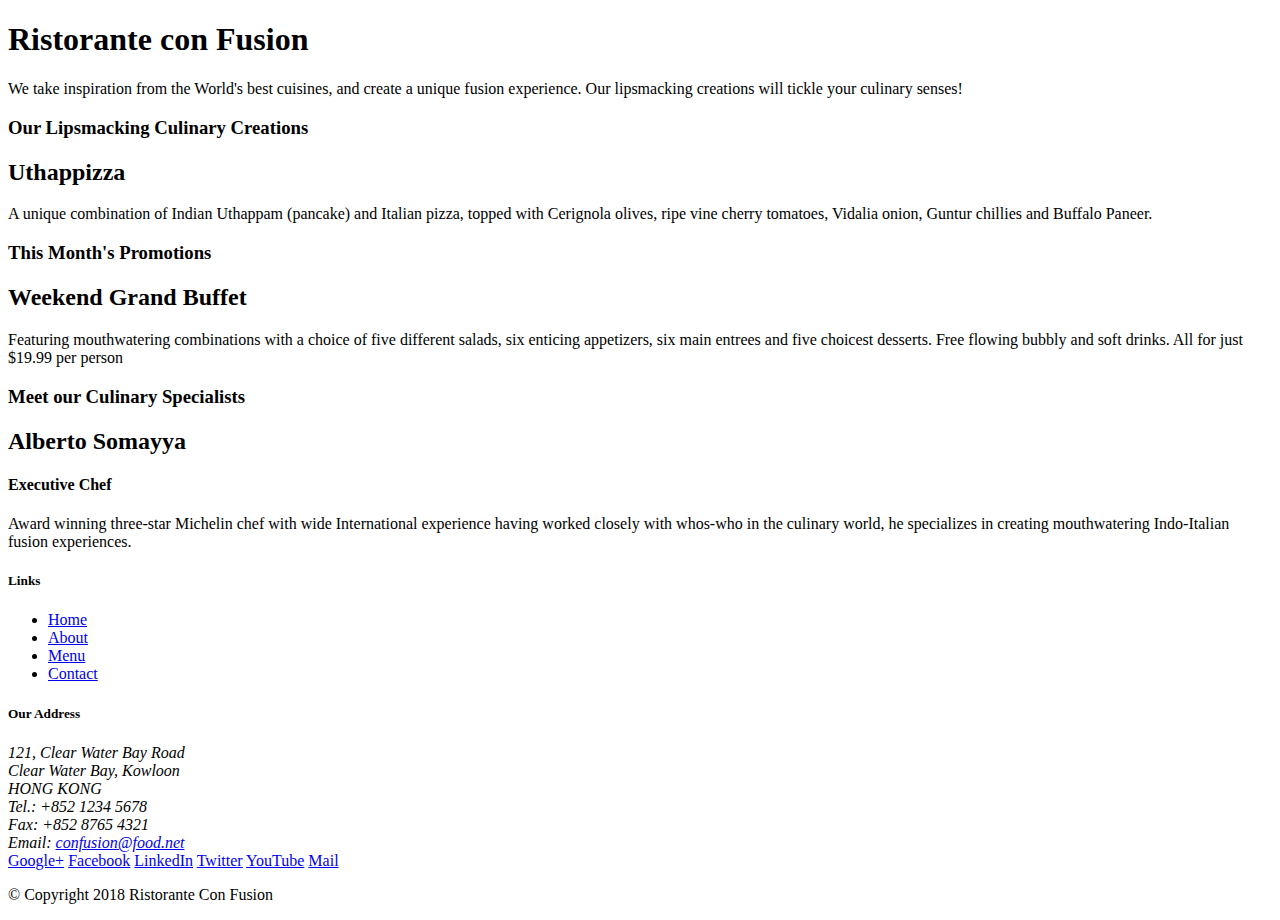
==== conFusion/index.html @ 5438453d "Initial Setup" ====
<!DOCTYPE html>
<html lang="en">

<head>
    <title>Ristorante Con Fusion</title>
</head>

<body>

    <header>
        <div>
            <div>
                <div>
                    <h1>Ristorante con Fusion</h1>
                    <p>We take inspiration from the World's best cuisines, and create a unique fusion experience. Our lipsmacking creations will tickle your culinary senses!</p>
                </div>
                <div>
                </div>
            </div>
        </div>
    </header>

    <div>
        <div>
            <div>
                <h3>Our Lipsmacking Culinary Creations</h3>
            </div>
            <div>
                <h2>Uthappizza</h2>
                <p>A unique combination of Indian Uthappam (pancake) and Italian pizza, topped with Cerignola olives, ripe vine cherry tomatoes, Vidalia onion, Guntur chillies and Buffalo Paneer.</p>
            </div>
        </div>


        <div>
            <div>
                <h3>This Month's Promotions</h3>
            </div>
            <div>
                <h2>Weekend Grand Buffet</h2>
                <p>Featuring mouthwatering combinations with a choice of five different salads, six enticing appetizers, six main entrees and five choicest desserts. Free flowing bubbly and soft drinks. All for just $19.99 per person </p>
            </div>
        </div>

        <div>
            <div>
                <h3>Meet our Culinary Specialists</h3>
            </div>
            <div>
                <h2>Alberto Somayya</h2>
                <h4>Executive Chef</h4>
                <p>Award winning three-star Michelin chef with wide International experience having worked closely with whos-who in the culinary world, he specializes in creating mouthwatering Indo-Italian fusion experiences. </p>
            </div>
        </div>
    </div>

    <footer>
        <div>
            <div>             
                <div>
                    <h5>Links</h5>
                    <ul>
                        <li><a href="#">Home</a></li>
                        <li><a href="#">About</a></li>
                        <li><a href="#">Menu</a></li>
                        <li><a href="#">Contact</a></li>
                    </ul>
                </div>
                <div>
                    <h5>Our Address</h5>
                    <address>
		              121, Clear Water Bay Road<br>
		              Clear Water Bay, Kowloon<br>
		              HONG KONG<br>
		              Tel.: +852 1234 5678<br>
		              Fax: +852 8765 4321<br>
		              Email: <a href="mailto:confusion@food.net">confusion@food.net</a>
		           </address>
                </div>
                <div>
                    <div>
                        <a href="http://google.com/+">Google+</a>
                        <a href="http://www.facebook.com/profile.php?id=">Facebook</a>
                        <a href="http://www.linkedin.com/in/">LinkedIn</a>
                        <a href="http://twitter.com/">Twitter</a>
                        <a href="http://youtube.com/">YouTube</a>
                        <a href="mailto:">Mail</a>
                    </div>
                </div>
           </div>
           <div>             
                <div>
                    <p>© Copyright 2018 Ristorante Con Fusion</p>
                </div>
           </div>
        </div>
    </footer>

</body>

</html>
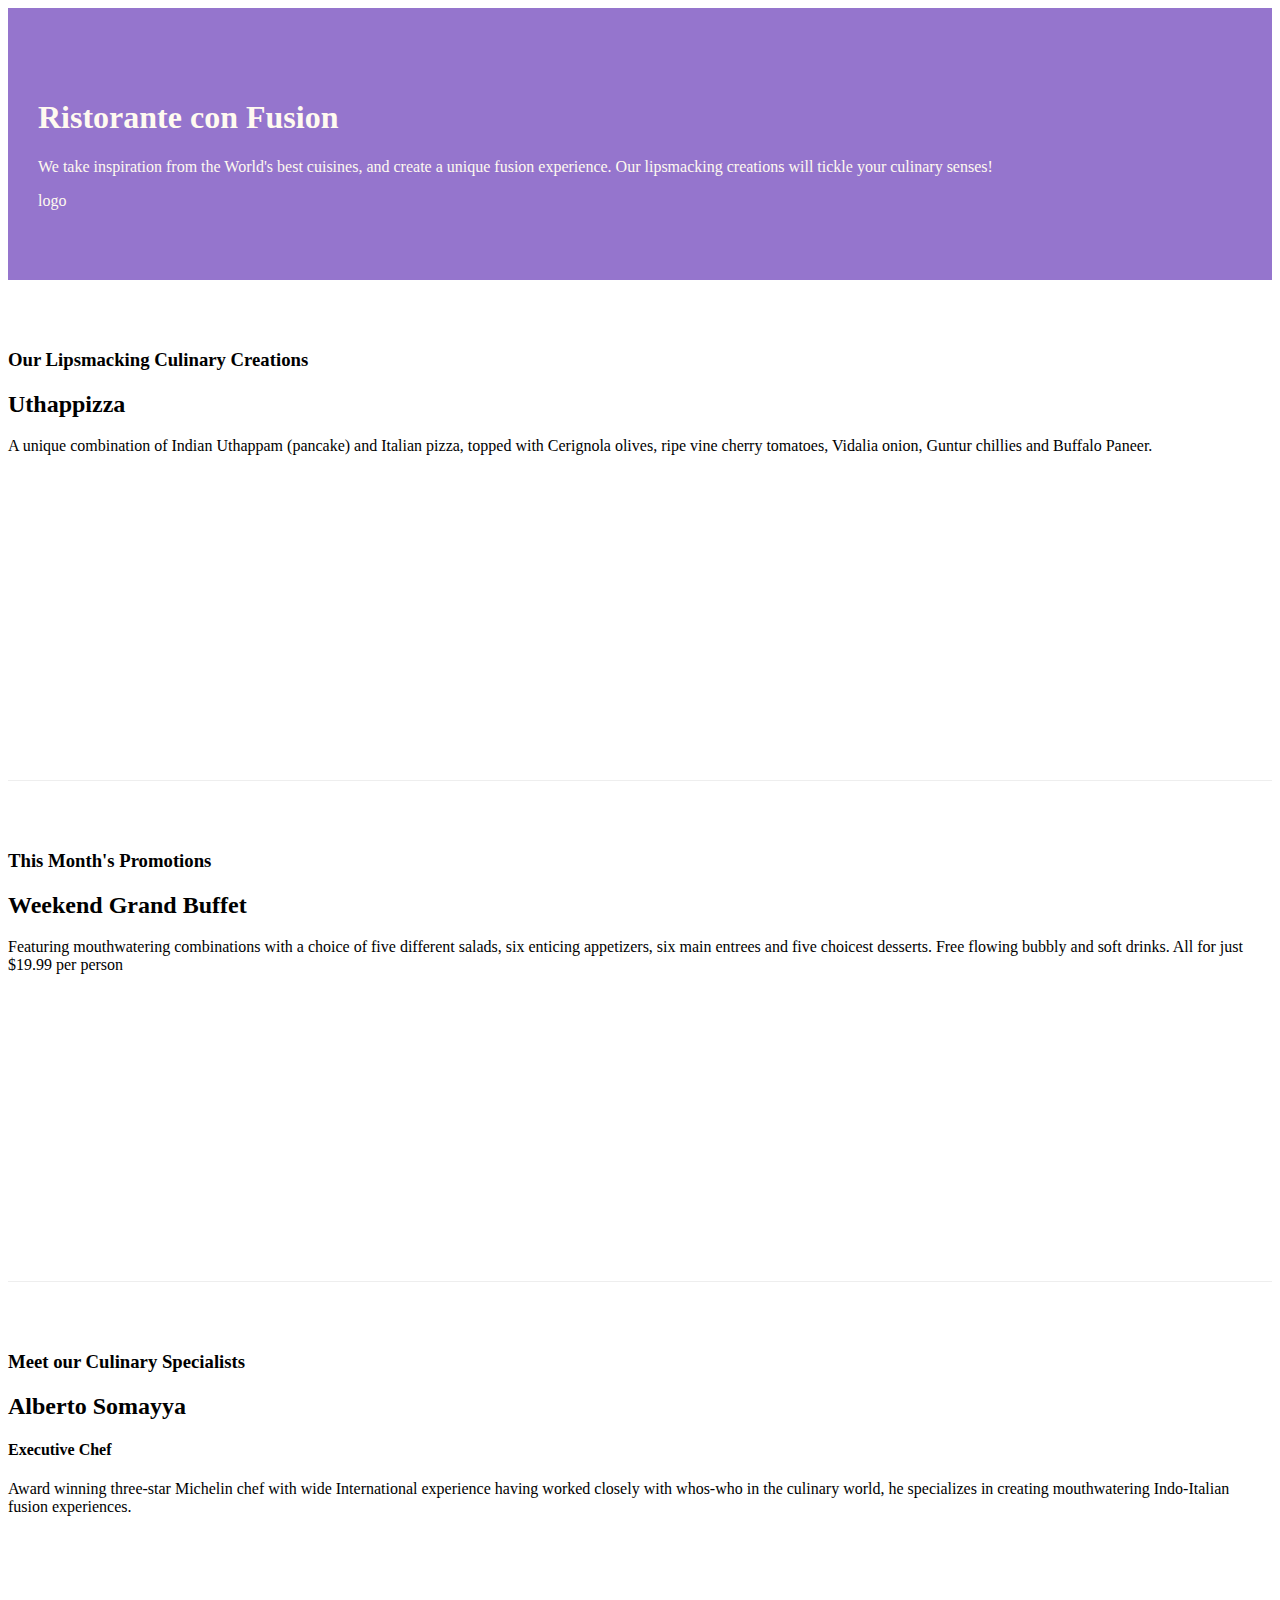
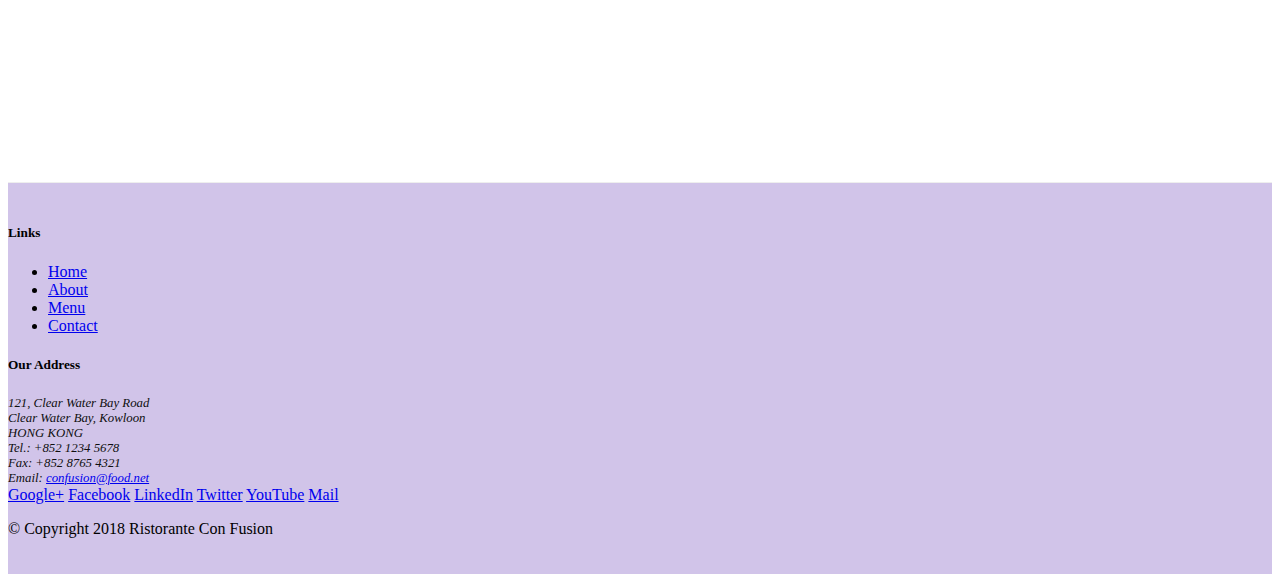
==== commit 75f5a0ed: "Bootstrap Grid Part 2" ====
--- a/conFusion/index.html
+++ b/conFusion/index.html
@@ -2,51 +2,60 @@
 <html lang="en">
 
 <head>
+        <!-- Required meta tags always come first -->
+        <meta charset="utf-8">
+        <meta name="viewport" content="width=device-width, initial-scale=1, shrink-to-fit=no">
+        <meta http-equiv="x-ua-compatible" content="ie=edge">
+    
+        <!-- Bootstrap CSS -->
+        <link rel="stylesheet" href="node_modules/bootstrap/dist/css/bootstrap.min.css">
+        <link rel="stylesheet" href="css/style.css" >
     <title>Ristorante Con Fusion</title>
 </head>
 
 <body>
 
-    <header>
-        <div>
-            <div>
-                <div>
+    <header class="jumbotron">
+        <div class="container">
+            <div class="row row-header">
+                <div class="col-12 col-sm-6"> 
                     <h1>Ristorante con Fusion</h1>
                     <p>We take inspiration from the World's best cuisines, and create a unique fusion experience. Our lipsmacking creations will tickle your culinary senses!</p>
                 </div>
-                <div>
+                <div class="col-12 col-sm">
+                    logo
                 </div>
             </div>
         </div>
     </header>
 
-    <div>
-        <div>
-            <div>
+    <div class="container">
+        <div class="row row-content align-items-center">
+            <div class="col-12 col-sm-4 col-md-3">
                 <h3>Our Lipsmacking Culinary Creations</h3>
             </div>
-            <div>
+            <div class="col col-sm col-md">
                 <h2>Uthappizza</h2>
                 <p>A unique combination of Indian Uthappam (pancake) and Italian pizza, topped with Cerignola olives, ripe vine cherry tomatoes, Vidalia onion, Guntur chillies and Buffalo Paneer.</p>
             </div>
         </div>
 
 
-        <div>
-            <div>
+        <div class="row row-content align-items-center">
+            <div class="col-12 col-sm-4 col-md-3">
                 <h3>This Month's Promotions</h3>
             </div>
-            <div>
+            <div class="col col-sm col-md">
                 <h2>Weekend Grand Buffet</h2>
                 <p>Featuring mouthwatering combinations with a choice of five different salads, six enticing appetizers, six main entrees and five choicest desserts. Free flowing bubbly and soft drinks. All for just $19.99 per person </p>
             </div>
         </div>
 
-        <div>
-            <div>
+        <div class="row row-content align-items-center">
+            <div class="col-12 col-sm-4 col-md-3">
                 <h3>Meet our Culinary Specialists</h3>
             </div>
-            <div>
+            <div class="col col-sm col-md">
                 <h2>Alberto Somayya</h2>
                 <h4>Executive Chef</h4>
                 <p>Award winning three-star Michelin chef with wide International experience having worked closely with whos-who in the culinary world, he specializes in creating mouthwatering Indo-Italian fusion experiences. </p>
@@ -54,19 +63,19 @@
         </div>
     </div>
 
-    <footer>
-        <div>
-            <div>             
-                <div>
+    <footer class="footer">
+        <div class="container">
+            <div class="row">             
+                <div class="col-4 col-sm-2">
                     <h5>Links</h5>
-                    <ul>
+                    <ul class="list-unstyled">
                         <li><a href="#">Home</a></li>
                         <li><a href="#">About</a></li>
                         <li><a href="#">Menu</a></li>
                         <li><a href="#">Contact</a></li>
                     </ul>
                 </div>
-                <div>
+                <div class="col-7 col-sm-5">
                     <h5>Our Address</h5>
                     <address>
 		              121, Clear Water Bay Road<br>
@@ -77,8 +86,8 @@
 		              Email: <a href="mailto:confusion@food.net">confusion@food.net</a>
 		           </address>
                 </div>
-                <div>
-                    <div>
+                <div class="col-12 col-sm-4 align-self-center">
+                    <div class="text-center">
                         <a href="http://google.com/+">Google+</a>
                         <a href="http://www.facebook.com/profile.php?id=">Facebook</a>
                         <a href="http://www.linkedin.com/in/">LinkedIn</a>
@@ -88,14 +97,17 @@
                     </div>
                 </div>
            </div>
-           <div>             
-                <div>
+           <div class="row justify-content-center">             
+                <div class="col-auto">
                     <p>© Copyright 2018 Ristorante Con Fusion</p>
                 </div>
            </div>
         </div>
     </footer>
-
+    <!-- jQuery first, then Popper.js, then Bootstrap JS. -->
+    <script src="node_modules/jquery/dist/jquery.slim.min.js"></script>
+    <script src="node_modules/popper.js/dist/umd/popper.min.js"></script>
+    <script src="node_modules/bootstrap/dist/js/bootstrap.min.js"></script>
 </body>
 
 </html>--- a/conFusion/css/style.css
+++ b/conFusion/css/style.css
@@ -0,0 +1,31 @@
+.row-header{
+    margin: 0px auto;
+    padding: 0px;
+}
+
+
+.row-content {
+    margin: 0px auto;
+    padding: 50px 0px 50px 0px;
+    border-bottom: 1px ridge;
+    min-height: 400px;
+}
+
+.footer{
+    background-color: #d1c4e9;
+    margin: 0px auto;
+    padding: 20px 0px 20px 0px;
+}
+
+.jumbotron{
+    padding: 70px 30px 70px 30px;
+    margin: 0px auto;
+    background: #9575cd;
+    color:floralwhite;
+}
+
+address{
+    font-size: 80%;
+    margin:0px;
+    color:#0f0f0f
+}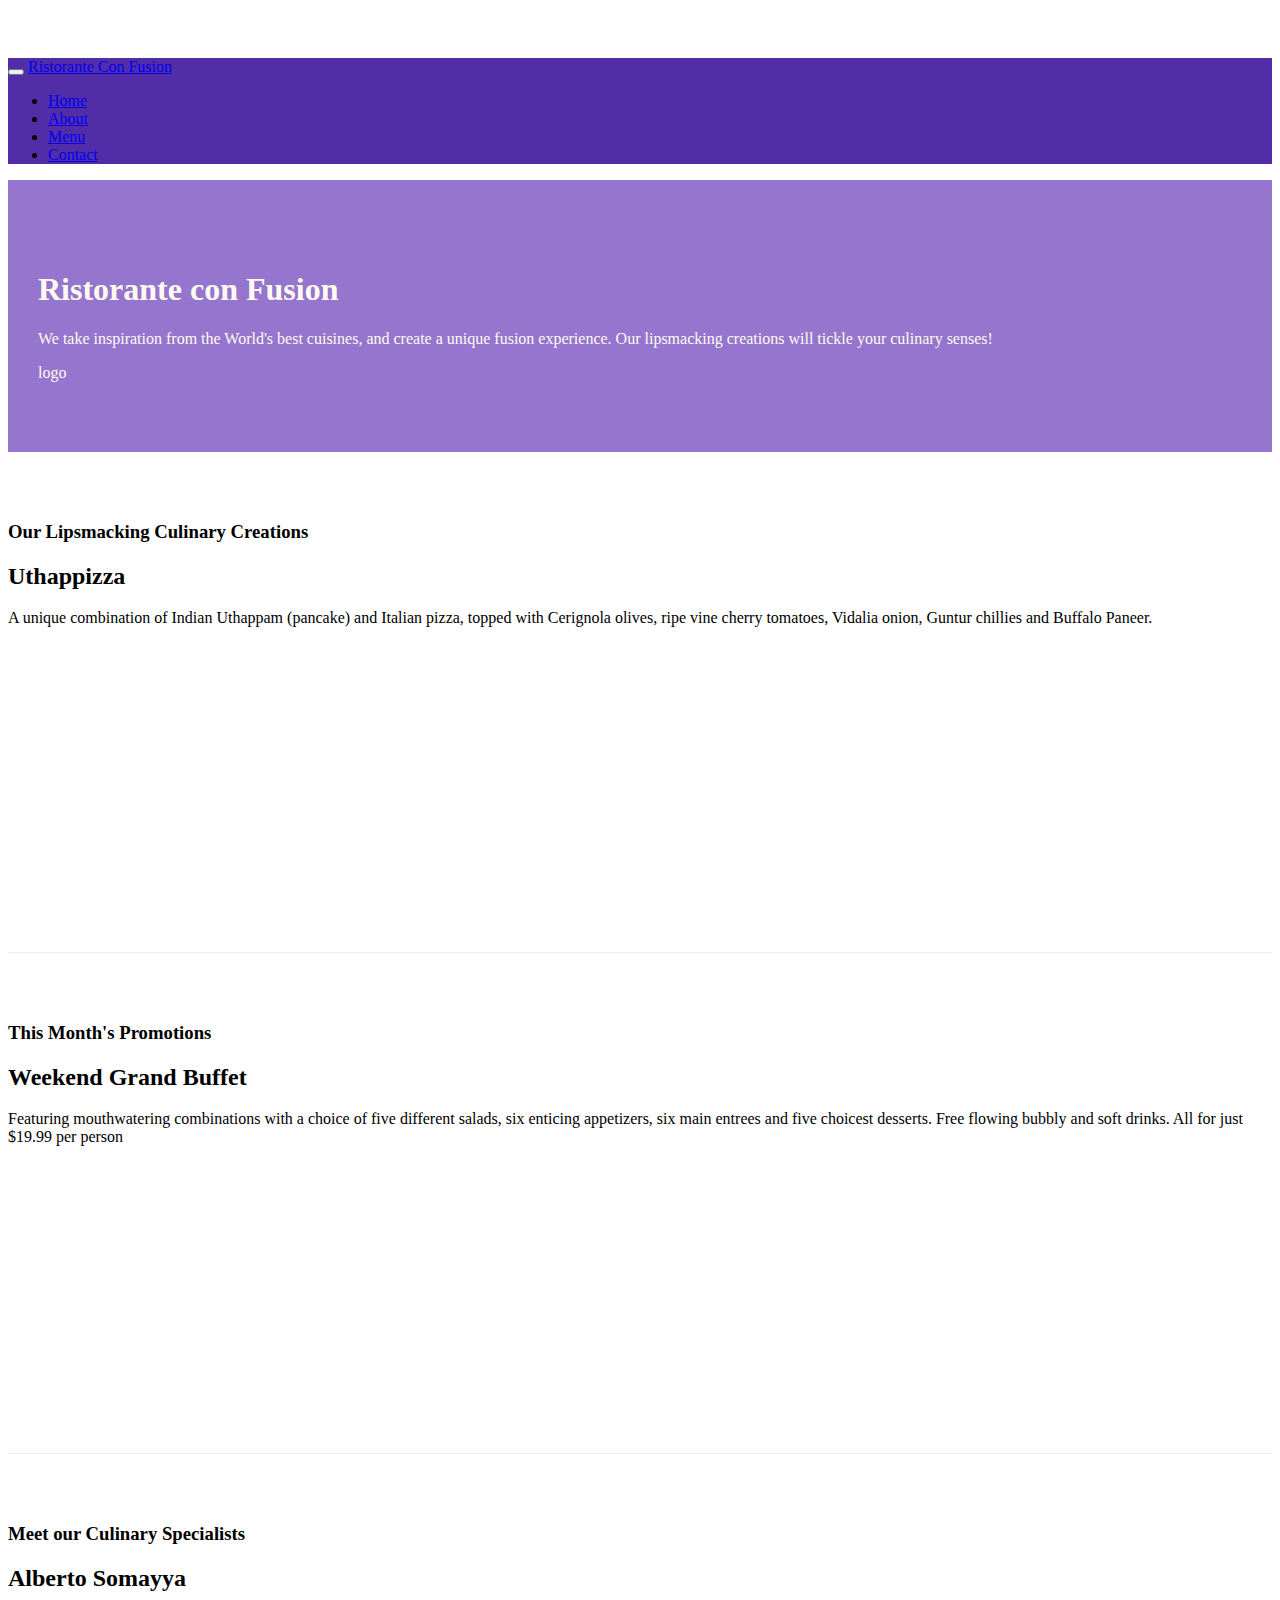
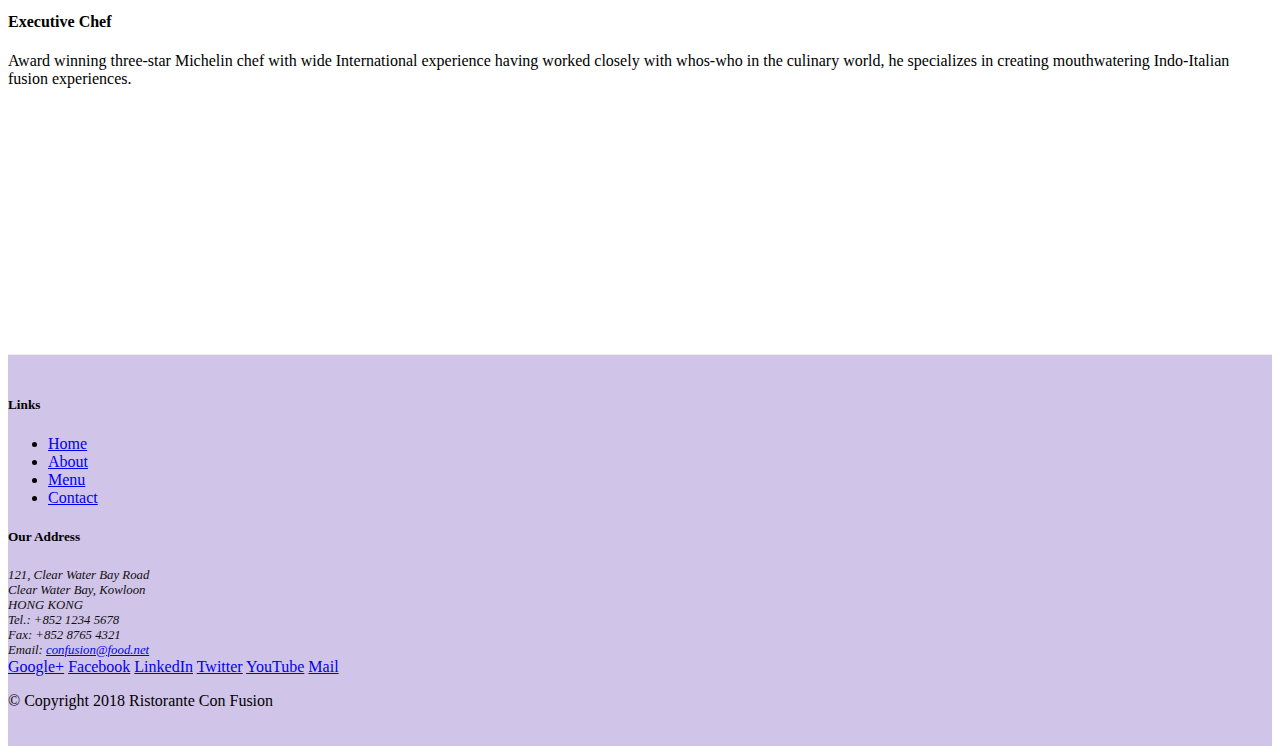
==== commit ad8e5844: "Navbar and Breadcrumbs" ====
--- a/conFusion/index.html
+++ b/conFusion/index.html
@@ -15,6 +15,22 @@
 
 <body>
 
+    <nav class="navbar navbar-dark navbar-expand-sm fixed-top"  >
+        <div class="container">
+            <button class="navbar-toggler" type="button" data-toggle="collapse" data-target="#Navbar">
+                <span class="navbar-toggler-icon"></span>
+            </button>
+            <a class="navbar-brand" href="#">Ristorante Con Fusion</a>
+            <div class="collapse navbar-collapse" id="Navbar">
+            <ul class="navbar-nav mr-auto">
+                <li class="nav-item active"><a class="nav-link" href="#">Home</a></li>
+                <li class="nav-item"><a class="nav-link" href="./aboutus.html">About</a></li>
+                <li class="nav-item"><a class="nav-link" href="#">Menu</a></li>
+                <li class="nav-item"><a class="nav-link" href="#">Contact</a></li>
+            </ul>
+            </div>
+        </div>
+    </nav>
     <header class="jumbotron">
         <div class="container">
             <div class="row row-header">
--- a/conFusion/css/style.css
+++ b/conFusion/css/style.css
@@ -28,4 +28,13 @@
     font-size: 80%;
     margin:0px;
     color:#0f0f0f
+}
+
+body{
+    padding: 50px 0px 0px 0px;
+    z-index:0;
+}
+
+.navbar-dark{
+    background-color:#512DA8 
 }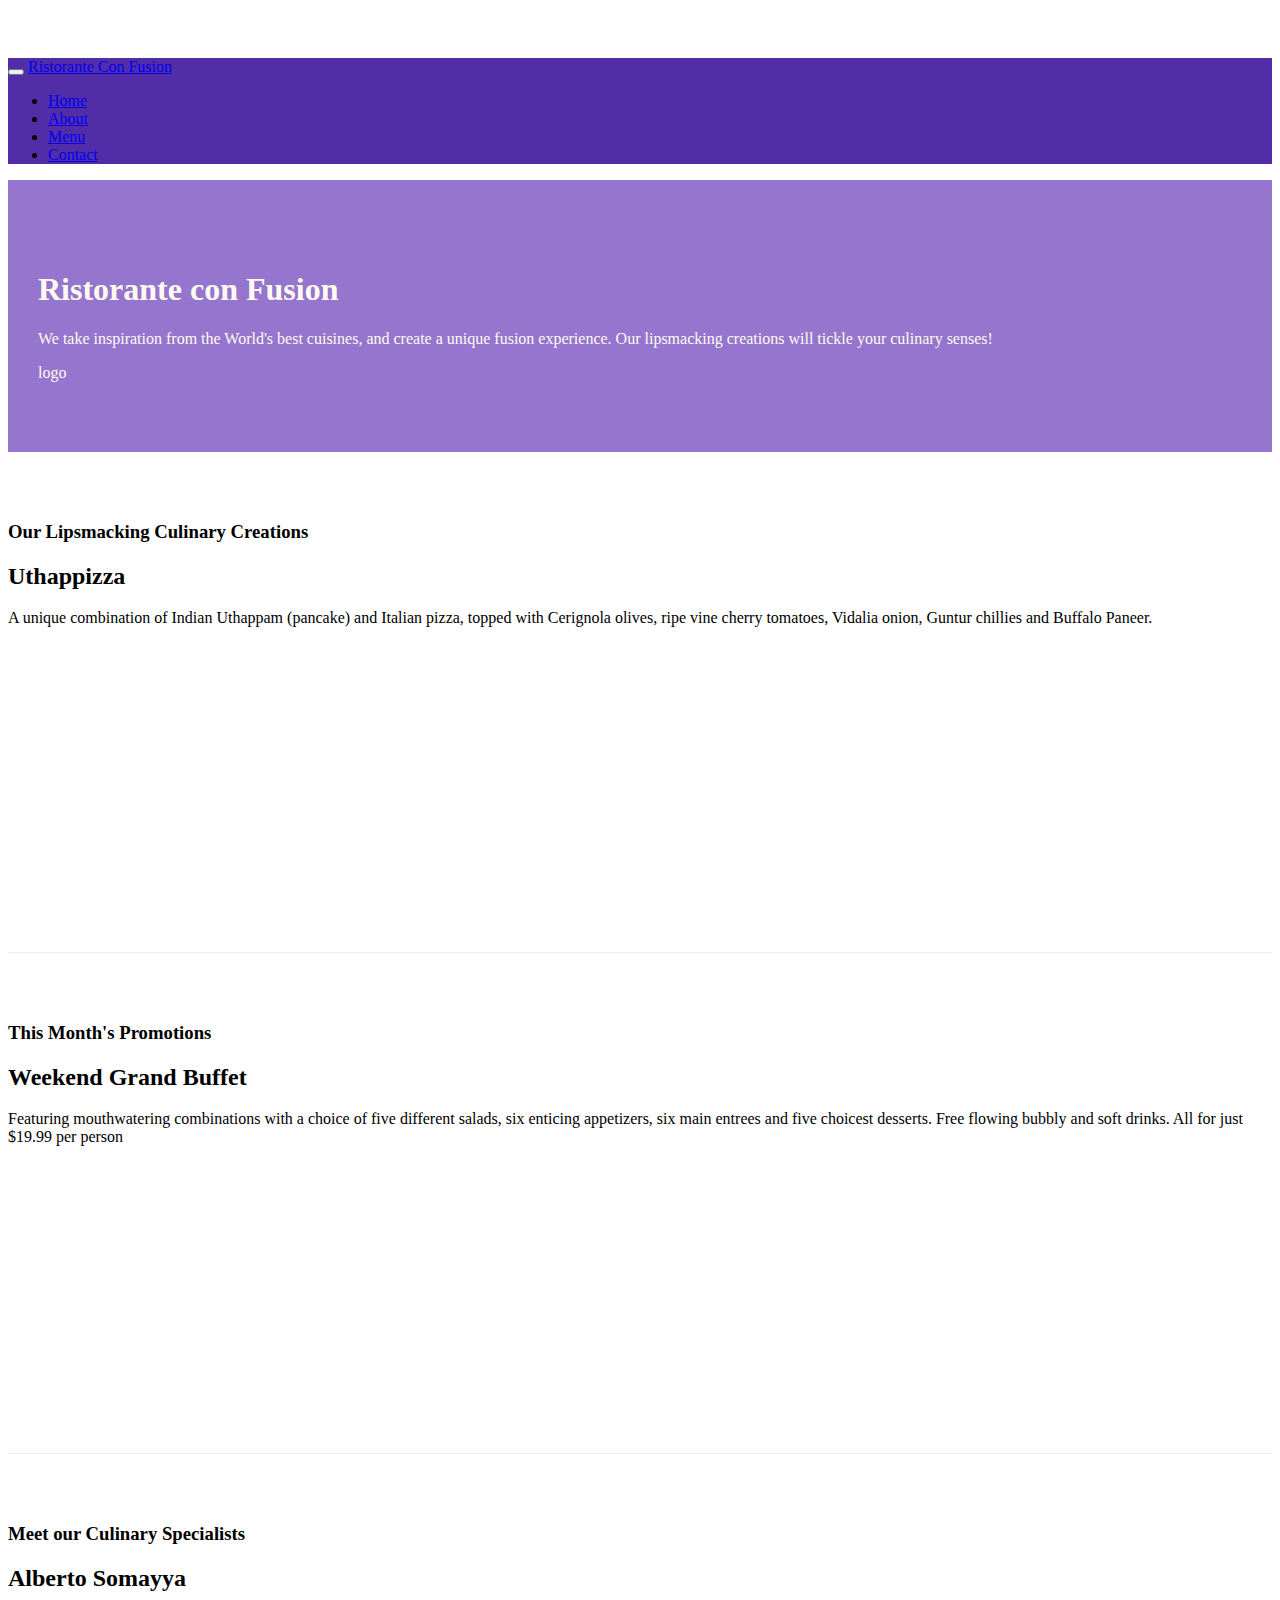
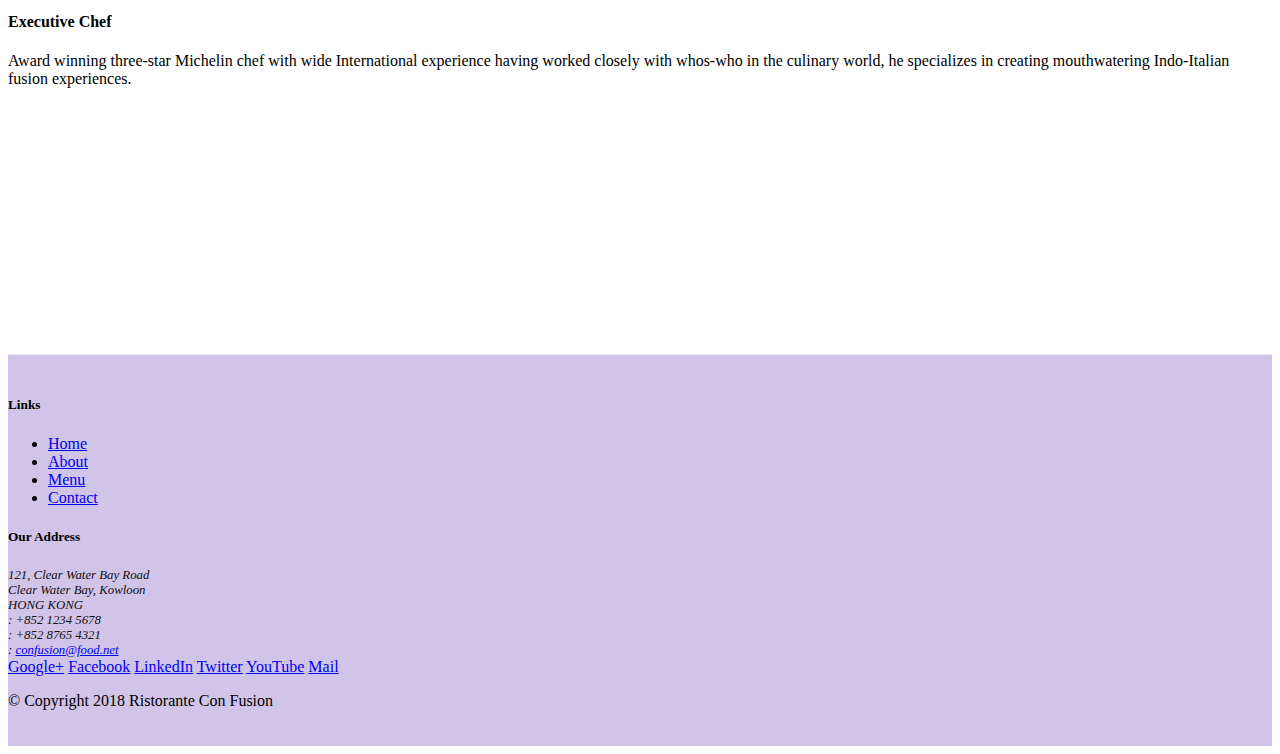
==== commit 0b970bd6: "Please enter the commit message for your changes. Lines starting" ====
--- a/conFusion/index.html
+++ b/conFusion/index.html
@@ -2,41 +2,59 @@
 <html lang="en">
 
 <head>
-        <!-- Required meta tags always come first -->
-        <meta charset="utf-8">
-        <meta name="viewport" content="width=device-width, initial-scale=1, shrink-to-fit=no">
-        <meta http-equiv="x-ua-compatible" content="ie=edge">
-    
-        <!-- Bootstrap CSS -->
-        <link rel="stylesheet" href="node_modules/bootstrap/dist/css/bootstrap.min.css">
-        <link rel="stylesheet" href="css/style.css" >
+    <!-- Required meta tags always come first -->
+    <meta charset="utf-8">
+    <meta name="viewport" content="width=device-width, initial-scale=1, shrink-to-fit=no">
+    <meta http-equiv="x-ua-compatible" content="ie=edge">
+
+    <!-- Bootstrap CSS -->
+    <link rel="stylesheet" href="node_modules/bootstrap/dist/css/bootstrap.min.css">
+    <link rel="stylesheet" href="css/style.css">
+    <link rel="stylesheet" href="node_modules/font-awesome/css/font-awesome.min.css">
+    <link rel="stylesheet" href="node_modules/bootstrap-social/bootstrap-social.css">
     <title>Ristorante Con Fusion</title>
 </head>
 
 <body>
 
-    <nav class="navbar navbar-dark navbar-expand-sm fixed-top"  >
+    <nav class="navbar navbar-dark navbar-expand-sm fixed-top">
         <div class="container">
             <button class="navbar-toggler" type="button" data-toggle="collapse" data-target="#Navbar">
                 <span class="navbar-toggler-icon"></span>
             </button>
             <a class="navbar-brand" href="#">Ristorante Con Fusion</a>
             <div class="collapse navbar-collapse" id="Navbar">
-            <ul class="navbar-nav mr-auto">
-                <li class="nav-item active"><a class="nav-link" href="#">Home</a></li>
-                <li class="nav-item"><a class="nav-link" href="./aboutus.html">About</a></li>
-                <li class="nav-item"><a class="nav-link" href="#">Menu</a></li>
-                <li class="nav-item"><a class="nav-link" href="#">Contact</a></li>
-            </ul>
+                <ul class="navbar-nav mr-auto">
+                    <li class="nav-item active">
+                        <a class="nav-link" href="#">
+                            <span class="fa fa-home fa-lg"></span>Home</a>
+                    </li>
+                    <li class="nav-item">
+                        <a class="nav-link" href="./aboutus.html">
+                            <span class="fa fa-info fa-lg"></span>About
+                        </a>
+                    </li>
+                    <li class="nav-item">
+                        <a class="nav-link" href="#">
+                            <span class="fa fa-list fa-lg"></span>Menu
+                        </a>
+                    </li>
+                    <li class="nav-item">
+                        <a class="nav-link" href="#">
+                            <span class="fa fa-address-card fa-lg"></span>Contact
+                        </a>
+                    </li>
+                </ul>
             </div>
         </div>
     </nav>
     <header class="jumbotron">
         <div class="container">
             <div class="row row-header">
-                <div class="col-12 col-sm-6"> 
+                <div class="col-12 col-sm-6">
                     <h1>Ristorante con Fusion</h1>
-                    <p>We take inspiration from the World's best cuisines, and create a unique fusion experience. Our lipsmacking creations will tickle your culinary senses!</p>
+                    <p>We take inspiration from the World's best cuisines, and create a unique fusion experience. Our lipsmacking
+                        creations will tickle your culinary senses!</p>
                 </div>
                 <div class="col-12 col-sm">
                     logo
@@ -52,7 +70,8 @@
             </div>
             <div class="col col-sm col-md">
                 <h2>Uthappizza</h2>
-                <p>A unique combination of Indian Uthappam (pancake) and Italian pizza, topped with Cerignola olives, ripe vine cherry tomatoes, Vidalia onion, Guntur chillies and Buffalo Paneer.</p>
+                <p>A unique combination of Indian Uthappam (pancake) and Italian pizza, topped with Cerignola olives, ripe vine
+                    cherry tomatoes, Vidalia onion, Guntur chillies and Buffalo Paneer.</p>
             </div>
         </div>
 
@@ -63,7 +82,9 @@
             </div>
             <div class="col col-sm col-md">
                 <h2>Weekend Grand Buffet</h2>
-                <p>Featuring mouthwatering combinations with a choice of five different salads, six enticing appetizers, six main entrees and five choicest desserts. Free flowing bubbly and soft drinks. All for just $19.99 per person </p>
+                <p>Featuring mouthwatering combinations with a choice of five different salads, six enticing appetizers, six
+                    main entrees and five choicest desserts. Free flowing bubbly and soft drinks. All for just $19.99 per
+                    person </p>
             </div>
         </div>
 
@@ -74,33 +95,46 @@
             <div class="col col-sm col-md">
                 <h2>Alberto Somayya</h2>
                 <h4>Executive Chef</h4>
-                <p>Award winning three-star Michelin chef with wide International experience having worked closely with whos-who in the culinary world, he specializes in creating mouthwatering Indo-Italian fusion experiences. </p>
+                <p>Award winning three-star Michelin chef with wide International experience having worked closely with whos-who
+                    in the culinary world, he specializes in creating mouthwatering Indo-Italian fusion experiences. </p>
             </div>
         </div>
     </div>
 
     <footer class="footer">
         <div class="container">
-            <div class="row">             
+            <div class="row">
                 <div class="col-4 col-sm-2">
                     <h5>Links</h5>
                     <ul class="list-unstyled">
-                        <li><a href="#">Home</a></li>
-                        <li><a href="#">About</a></li>
-                        <li><a href="#">Menu</a></li>
-                        <li><a href="#">Contact</a></li>
+                        <li>
+                            <a href="#">Home</a>
+                        </li>
+                        <li>
+                            <a href="#">About</a>
+                        </li>
+                        <li>
+                            <a href="#">Menu</a>
+                        </li>
+                        <li>
+                            <a href="#">Contact</a>
+                        </li>
                     </ul>
                 </div>
                 <div class="col-7 col-sm-5">
                     <h5>Our Address</h5>
                     <address>
-		              121, Clear Water Bay Road<br>
-		              Clear Water Bay, Kowloon<br>
-		              HONG KONG<br>
-		              Tel.: +852 1234 5678<br>
-		              Fax: +852 8765 4321<br>
-		              Email: <a href="mailto:confusion@food.net">confusion@food.net</a>
-		           </address>
+                        121, Clear Water Bay Road
+                        <br> Clear Water Bay, Kowloon
+                        <br> HONG KONG
+                        <br>
+                        <i class="fa fa-phone fa-lg"></i>: +852 1234 5678
+                        <br>
+                        <i class="fa fa-fax fa-lg"></i>: +852 8765 4321
+                        <br>
+                        <i class="fa fa-envelope fa-lg"></i>:
+                        <a href="mailto:confusion@food.net">confusion@food.net</a>
+                    </address>
                 </div>
                 <div class="col-12 col-sm-4 align-self-center">
                     <div class="text-center">
@@ -112,12 +146,12 @@
                         <a href="mailto:">Mail</a>
                     </div>
                 </div>
-           </div>
-           <div class="row justify-content-center">             
+            </div>
+            <div class="row justify-content-center">
                 <div class="col-auto">
                     <p>© Copyright 2018 Ristorante Con Fusion</p>
                 </div>
-           </div>
+            </div>
         </div>
     </footer>
     <!-- jQuery first, then Popper.js, then Bootstrap JS. -->
